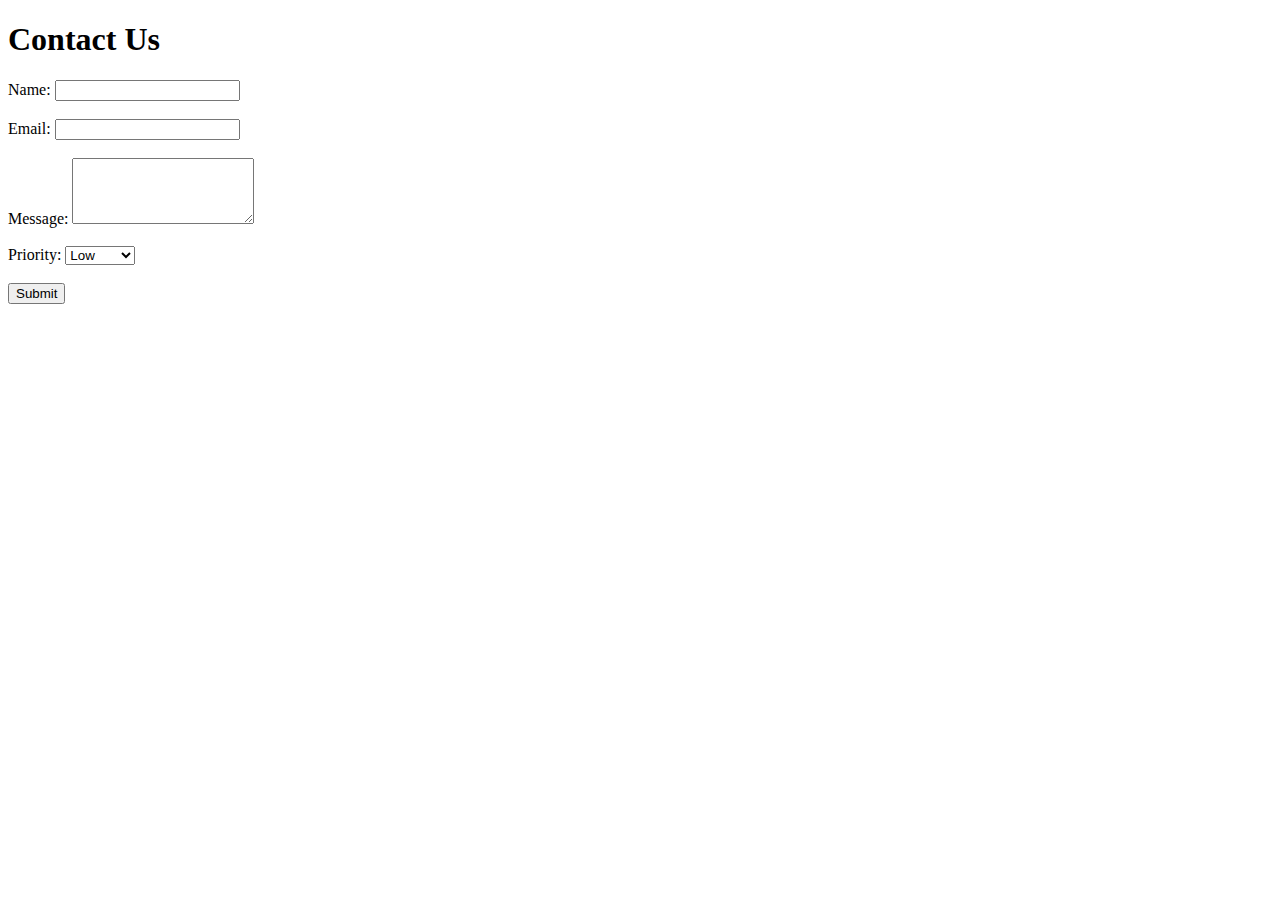
==== contact.html @ 770b23c7 "Add contact, index, and tabulated_data HTML files" ====
<!DOCTYPE html>
<html lang="en">
<head>
    <meta charset="UTF-8">
    <meta name="viewport" content="width=device-width, initial-scale=1.0">
    <title>Contact Page</title>
</head>
<body>
    <h1>Contact Us</h1>
    <form action="#" method="POST">
        <label for="name">Name:</label>
        <input type="text" id="name" name="name" required><br><br>
        
        <label for="email">Email:</label>
        <input type="email" id="email" name="email" required><br><br>
        
        <label for="message">Message:</label>
        <textarea id="message" name="message" rows="4" required></textarea><br><br>
        
        <label for="priority">Priority:</label>
        <select id="priority" name="priority" required>
            <option value="low">Low</option>
            <option value="medium">Medium</option>
            <option value="high">High</option>
        </select><br><br>
        
        <input type="submit" value="Submit">
    </form>
</body>
</html>
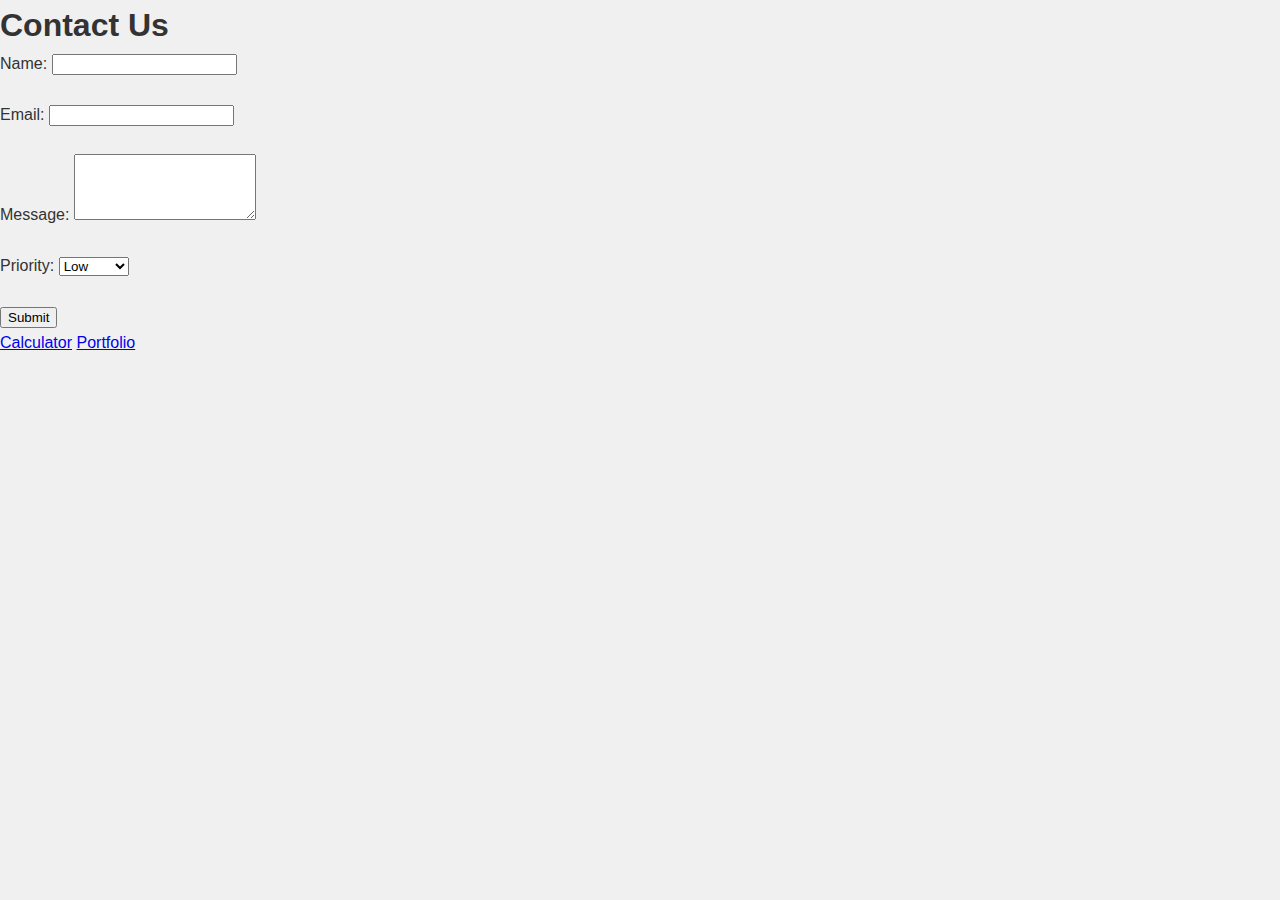
==== commit 6cfcc2d3: "calculator.html styles.css" ====
--- a/contact.html
+++ b/contact.html
@@ -4,6 +4,7 @@
     <meta charset="UTF-8">
     <meta name="viewport" content="width=device-width, initial-scale=1.0">
     <title>Contact Page</title>
+    <link rel="stylesheet" href="styles.css">
 </head>
 <body>
     <h1>Contact Us</h1>
@@ -26,5 +27,7 @@
         
         <input type="submit" value="Submit">
     </form>
+    <a href="calculator.html">Calculator</a>
+    <a href="index.html">Portfolio</a>
 </body>
 </html>--- a/styles.css
+++ b/styles.css
@@ -0,0 +1,171 @@
+/* CSS styling for the contact form and other elements */
+
+/* Reset default margin and padding */
+body, h1, p, ul, li, form {
+    margin: 0;
+    padding: 0;
+}
+
+/* Global styles */
+body {
+    font-family: Arial, sans-serif;
+    background-color: #f5f5f5;
+    color: #333;
+    line-height: 1.6;
+}
+
+.container {
+    max-width: 800px;
+    margin: 0 auto;
+    padding: 20px;
+}
+
+/* Header styles */
+#header {
+    background-color: #007bff;
+    color: #fff;
+    padding: 20px;
+    text-align: center;
+}
+
+/* Section styles */
+section {
+    margin-bottom: 30px;
+}
+
+section h2 {
+    font-size: 24px;
+    margin-bottom: 10px;
+    color: #007bff;
+}
+
+/* Contact form styles */
+#contact {
+    background-color: #fff;
+    padding: 20px;
+    border-radius: 5px;
+    box-shadow: 0 2px 5px rgba(0, 0, 0, 0.1);
+}
+
+#contact-form label {
+    display: block;
+    margin-bottom: 5px;
+}
+
+#contact-form input[type="text"],
+#contact-form input[type="email"],
+#contact-form textarea {
+    width: 100%;
+    padding: 10px;
+    margin-bottom: 10px;
+    border: 1px solid #ccc;
+    border-radius: 3px;
+    box-sizing: border-box;
+}
+
+#contact-form textarea {
+    height: 150px;
+}
+
+#contact-form input[type="submit"] {
+    background-color: #007bff;
+    color: #fff;
+    border: none;
+    padding: 10px 20px;
+    cursor: pointer;
+    border-radius: 3px;
+}
+
+#contact-form input[type="submit"]:hover {
+    background-color: #0056b3;
+}
+
+/* Footer styles */
+footer {
+    background-color: #007bff;
+    color: #fff;
+    text-align: center;
+    padding: 20px 0;
+}
+
+body {
+    background-color: #f0f0f0;
+    font-family: Arial, sans-serif;
+}
+
+.calculator {
+    width: 300px;
+    margin: 0 auto;
+    text-align: center;
+    border: 2px solid #ccc;
+    border-radius: 5px;
+    background-color: #fff;
+    box-shadow: 0 0 10px rgba(0, 0, 0, 0.1);
+    padding: 10px;
+}
+
+.display {
+    width: calc(100% - 20px);
+    margin-bottom: 10px;
+    padding: 5px;
+    font-size: 20px;
+    border: 1px solid #ccc;
+    border-radius: 5px;
+    background-color: #f9f9f9;
+}
+
+.button {
+    width: 50px;
+    height: 50px;
+    margin: 5px;
+    font-size: 18px;
+    border-radius: 5px;
+    border: none;
+    cursor: pointer;
+}
+
+.number {
+    background-color: #e0e0e0;
+    color: #333;
+}
+
+.operator {
+    background-color: #ff8c00;
+    color: #fff;
+}
+
+.clear {
+    background-color: #dc3545;
+    color: #fff;
+}
+
+.equal {
+    background-color: #007bff;
+    color: #fff;
+}
+
+.button:hover {
+    opacity: 0.8;
+}
+
+/* Additional styles for the calculator */
+.calculator .button {
+    width: 25%;
+    height: 50px;
+}
+
+.calculator .button:nth-child(4n + 1) {
+    background-color: #007bff;
+}
+
+.calculator .button:nth-child(4n + 2) {
+    background-color: #ff8c00;
+}
+
+.calculator .button:nth-child(4n + 3) {
+    background-color: #dc3545;
+}
+
+.calculator .button:nth-child(4n) {
+    background-color: #e0e0e0;
+}
